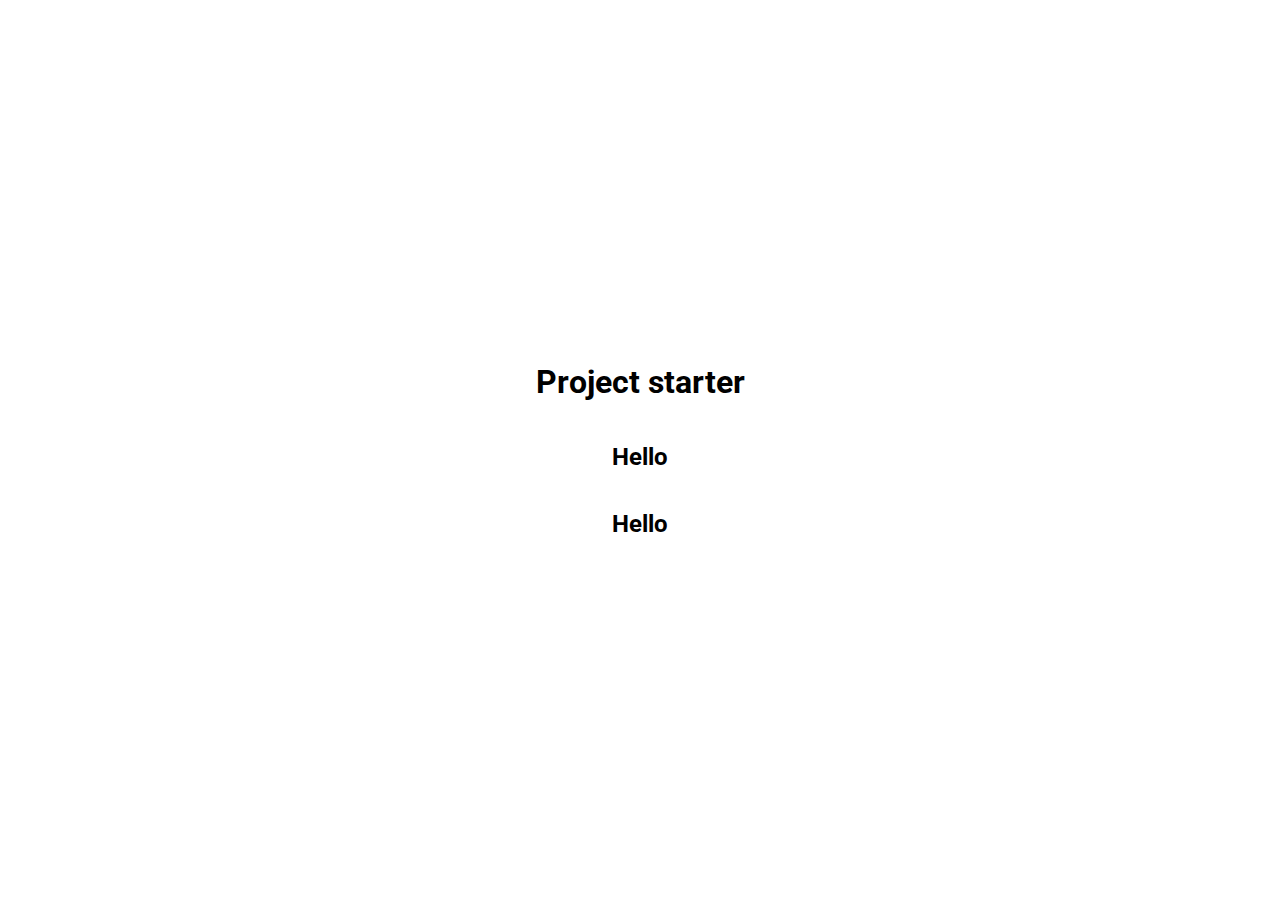
==== _project_starter_/index.html @ 1ae8de98 "set boilerplate" ====
<!DOCTYPE html>
<html lang="en">
  <head>
    <meta charset="UTF-8" />
    <meta name="viewport" content="width=device-width, initial-scale=1.0" />
    <link
      rel="stylesheet"
      href="https://cdnjs.cloudflare.com/ajax/libs/font-awesome/5.15.1/css/all.min.css"
      integrity="sha512-+4zCK9k+qNFUR5X+cKL9EIR+ZOhtIloNl9GIKS57V1MyNsYpYcUrUeQc9vNfzsWfV28IaLL3i96P9sdNyeRssA=="
      crossorigin="anonymous"
    />
    <link rel="stylesheet" href="style.css" />
    <title>My Project</title>
  </head>
  <body>
    <h1>Project starter</h1>
    <h2>Hello</h2>
    <h2>Hello</h2>

    <script src="script.js"></script>
  </body>
</html>
---- _project_starter_/style.css ----
@import url('https://fonts.googleapis.com/css2?family=Roboto:wght@400;500;700&display=swap');

* {
  box-sizing: border-box;
}

body {
  font-family: 'Roboto', sans-serif;
  display: flex;
  flex-direction: column;
  align-items: center;
  justify-content: center;
  height: 100vh;
  overflow: hidden;
  margin: 0;
}
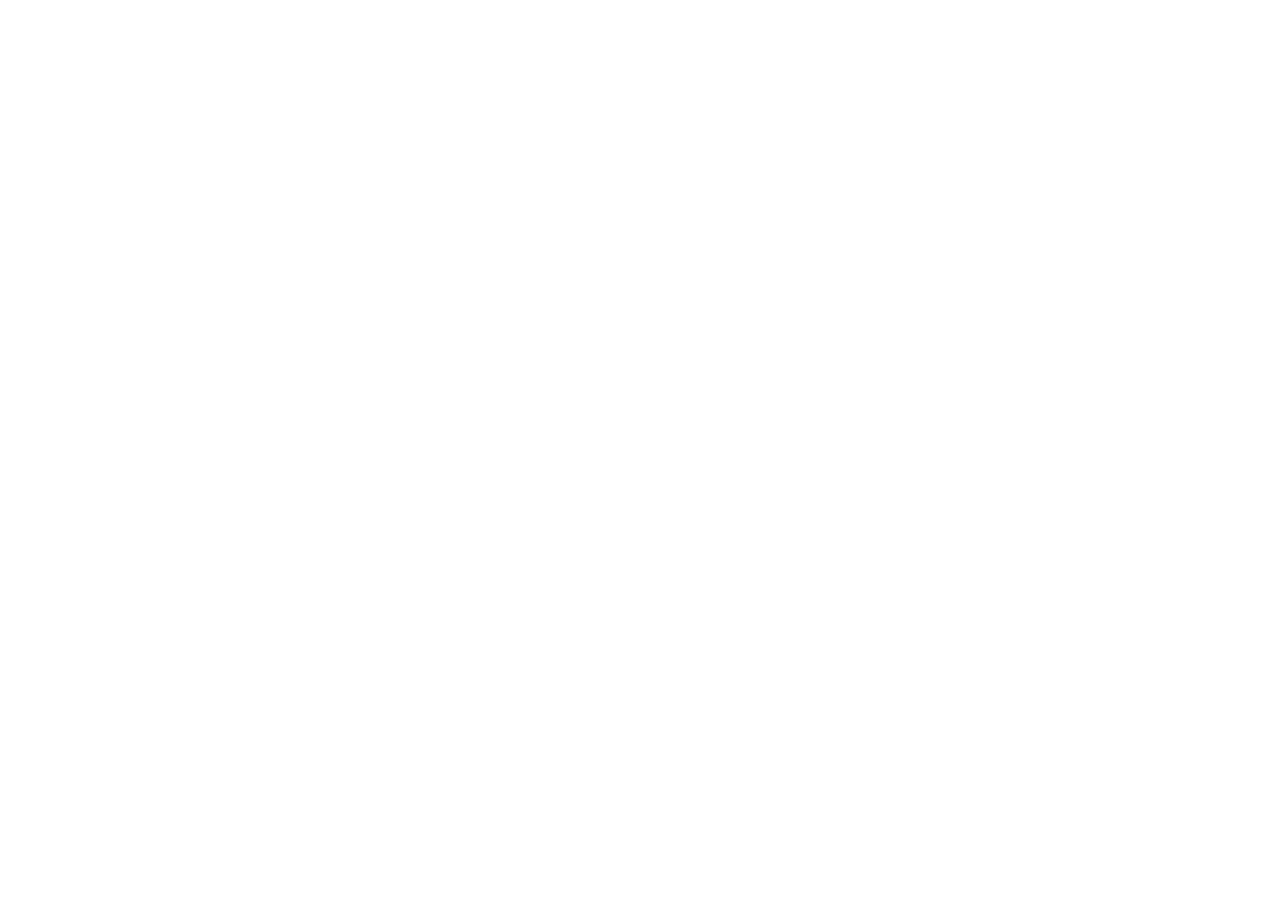
==== commit 313528dc: "rotating-navigation" ====
--- a/_project_starter_/index.html
+++ b/_project_starter_/index.html
@@ -13,10 +13,7 @@
     <title>My Project</title>
   </head>
   <body>
-    <h1>Project starter</h1>
-    <h2>Hello</h2>
-    <h2>Hello</h2>
-
+    <div class="container"><div class=""></div></div>
     <script src="script.js"></script>
   </body>
 </html>
